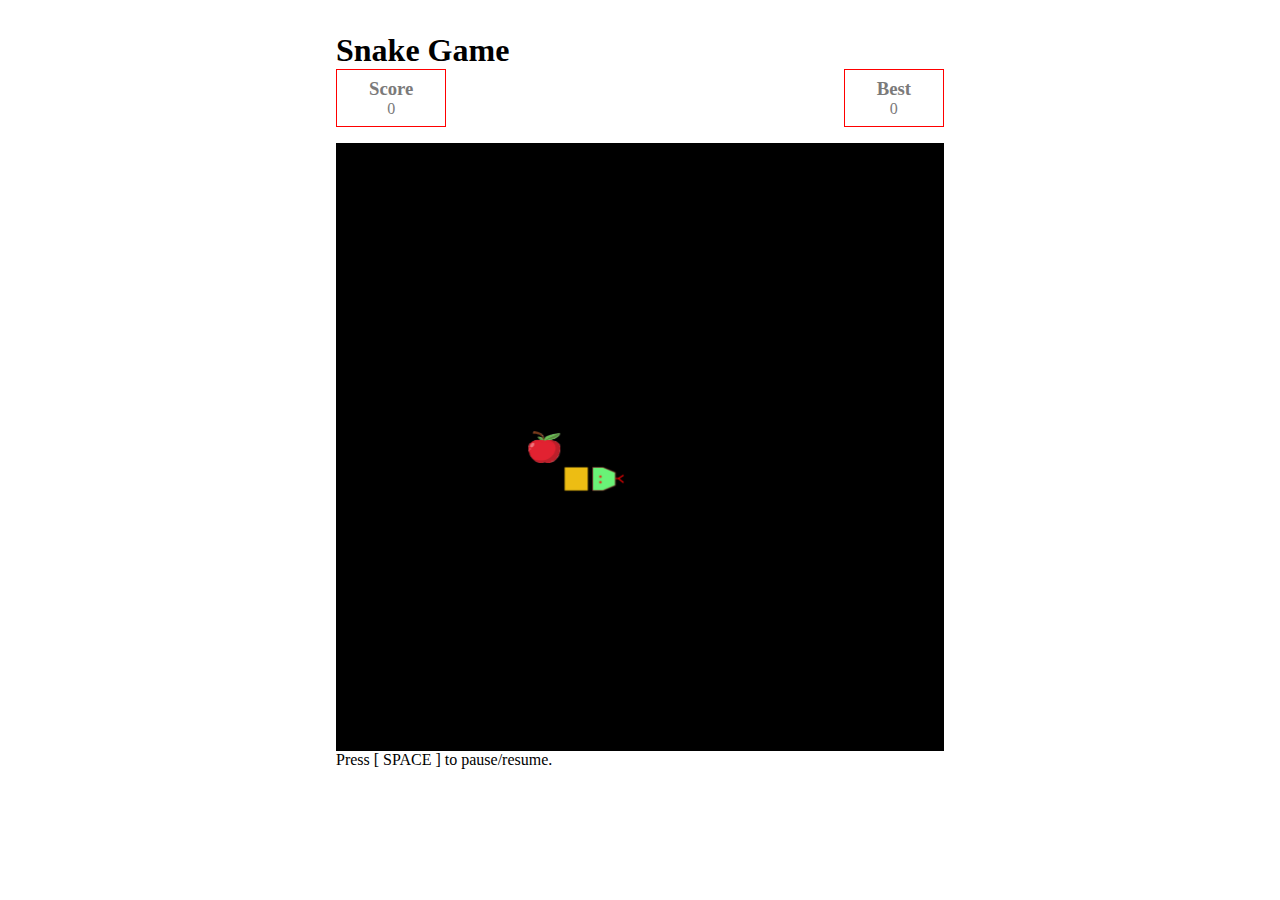
==== snake-game/index.html @ 02d95ee5 "Renamed snake.html to index.html to deploy" ====
<html lang="en">
  <head>
    <meta charset="UTF-8" />
    <meta name="viewport" content="width=device-width, initial-scale=1.0" />
    <meta
      name="application-name"
      content="Snake - The old snake game reinvented"
    />
    <meta
      property="description"
      content="The old snake game is back! Play it until it bores you. Revisit down the memory lane."
    />
    <meta property="og:title" content="Snake - The old snake game reinvented" />
    <meta property="og:url" content="https://modernsnakegame.netlify.app/" />
    <meta
      property="og:description"
      content="The old snake game is back! Play it until it bores you. Revisit down the memory lane."
    />
    <meta property="og:image" content="logo.svg" />
    <link rel="icon" href="logo.svg" type="image/x-icon" />
    <title>Snake Game</title>
    <link rel="stylesheet" href="snake.css" />
  </head>
  <body>
    <div class="container">
      <h1 class="gameName">Snake Game</h1>
      <div class="scoreboard">
        <div class="scoreCard">
          <h3>Score</h3>
          <p id="score">0</p>
        </div>
        <div class="scoreCard">
          <h3>Best</h3>
          <p id="bestScore">0</p>
        </div>
      </div>
      <canvas id="canvas" width="608" height="608"></canvas>
      <div>Press [ SPACE ] to pause/resume.</div>
    </div>

    <div id="gameOverPopup">
      <h1>Game Over !!!</h1>
      <p>Your scored : <span id="gameoverScore">0</span></p>
      <p>Best Score : <span id="newBestScore">0</span></p>
      <button onclick="loadNewGame()" class="newgame">New Game</button>
    </div>
  </body>
  <script src="snake.js"></script>
</html>
---- snake-game/snake.css ----
* {
  margin: 0;
  padding: 0;
  box-sizing: border-box;
}
body {
  display: flex;
  flex-direction: column;
  justify-content: space-evenly;
  align-items: center;
}
.gameName {
  margin-top: 32px;
}
#canvas {
  width: 608px;
  height: 608px;
  border: 1px solid black;
  /* background:url('grid.png'); */
  /* background-size: contain; */
  background-color: #000000;
}
.scoreboard {
  display: flex;
  width: 608px;
  justify-content: space-between;
  padding-bottom: 16px;
}
.scoreCard {
  color: #7b7a7a;
  border: 1px solid red;
  padding: 8px 32px;
  display: flex;
  flex-direction: column;
  align-items: center;
}
#gameOverPopup {
  display: none;
  position: absolute;
  padding: 64px;
  z-index: 2;
  width: 608px;
  height: 40vh;
  background-color: black;
  color: #ffffff;
  flex-direction: column;
  justify-content: space-evenly;
  align-items: center;
  transition: all 3s ease-in-out;
}
.newgame {
  padding: 8px 16px;
  border: none;
  background: green;
  color: white;
}
.newgame:focus {
  outline: none;
}
.newgame:hover {
  background: rgb(8, 94, 8);
  color: white;
}
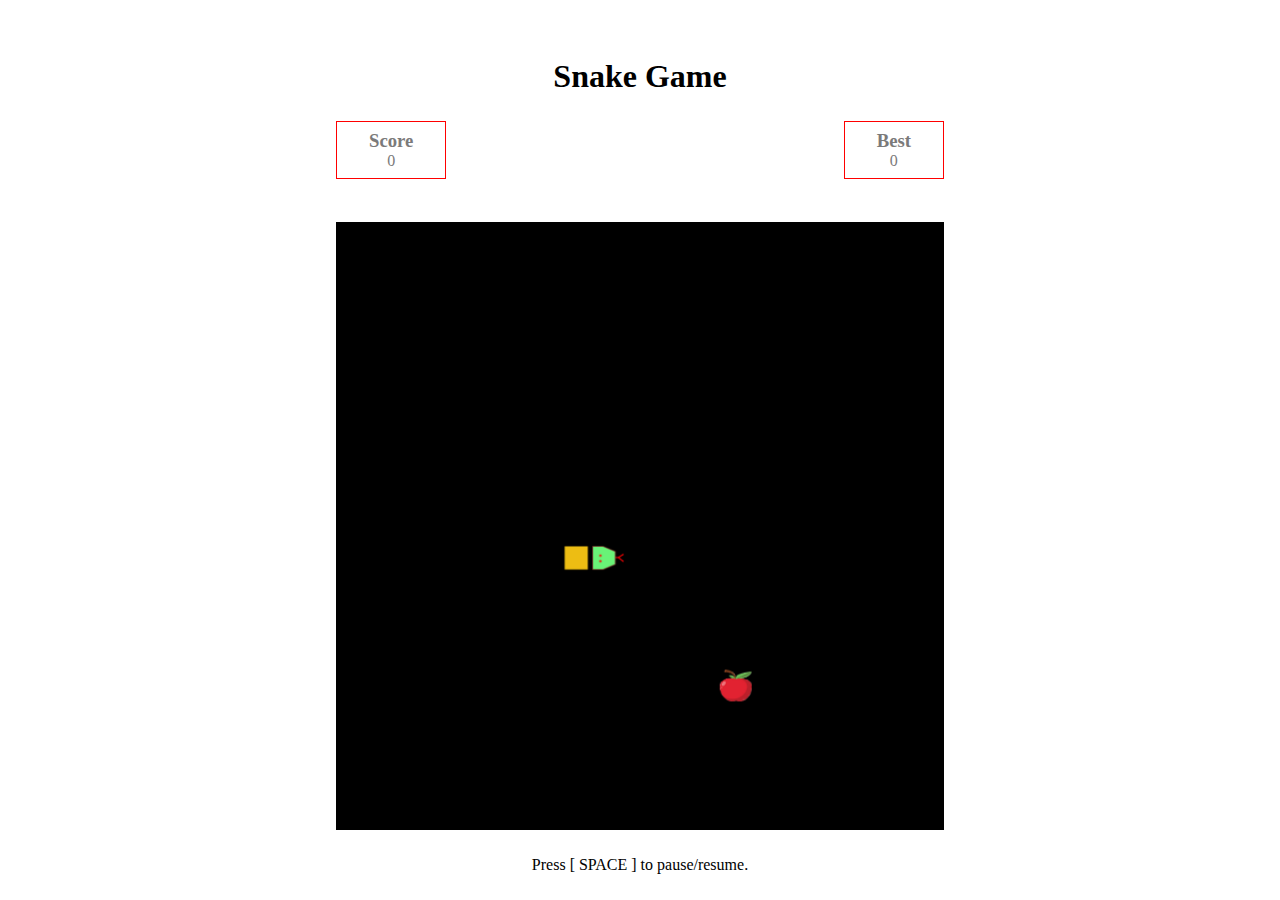
==== commit acd0aa73: "Added overlay for gameover popup" ====
--- a/snake-game/index.html
+++ b/snake-game/index.html
@@ -37,7 +37,7 @@
       <canvas id="canvas" width="608" height="608"></canvas>
       <div>Press [ SPACE ] to pause/resume.</div>
     </div>
-
+    <div class="overlay"></div>
     <div id="gameOverPopup">
       <h1>Game Over !!!</h1>
       <p>Your scored : <span id="gameoverScore">0</span></p>
--- a/snake-game/snake.css
+++ b/snake-game/snake.css
@@ -4,10 +4,16 @@
   box-sizing: border-box;
 }
 body {
+  height: 100vh;
+  width: 100vw;
+}
+.container {
   display: flex;
   flex-direction: column;
   justify-content: space-evenly;
   align-items: center;
+  height: 100%;
+  width: 100%;
 }
 .gameName {
   margin-top: 32px;
@@ -37,16 +43,32 @@
 #gameOverPopup {
   display: none;
   position: absolute;
-  padding: 64px;
+  top: 50%;
+  left: 50%;
+  transform: translate(-50%, -50%);
+  border: 1px solid white;
+  padding: 32px;
   z-index: 2;
-  width: 608px;
-  height: 40vh;
-  background-color: black;
+  height: 100vh;
+  width: 100vw;
+  max-width: 320px;
+  max-height: 320px;
+  background-color: rgba(0, 0, 0, 0.397);
   color: #ffffff;
   flex-direction: column;
   justify-content: space-evenly;
   align-items: center;
-  transition: all 3s ease-in-out;
+  transition: all 300ms ease-in-out;
+}
+
+.overlay {
+  display: none;
+  position: absolute;
+  top: 0;
+  z-index: 1;
+  height: 100vh;
+  width: 100vw;
+  background-color: rgb(0, 0, 0);
 }
 .newgame {
   padding: 8px 16px;
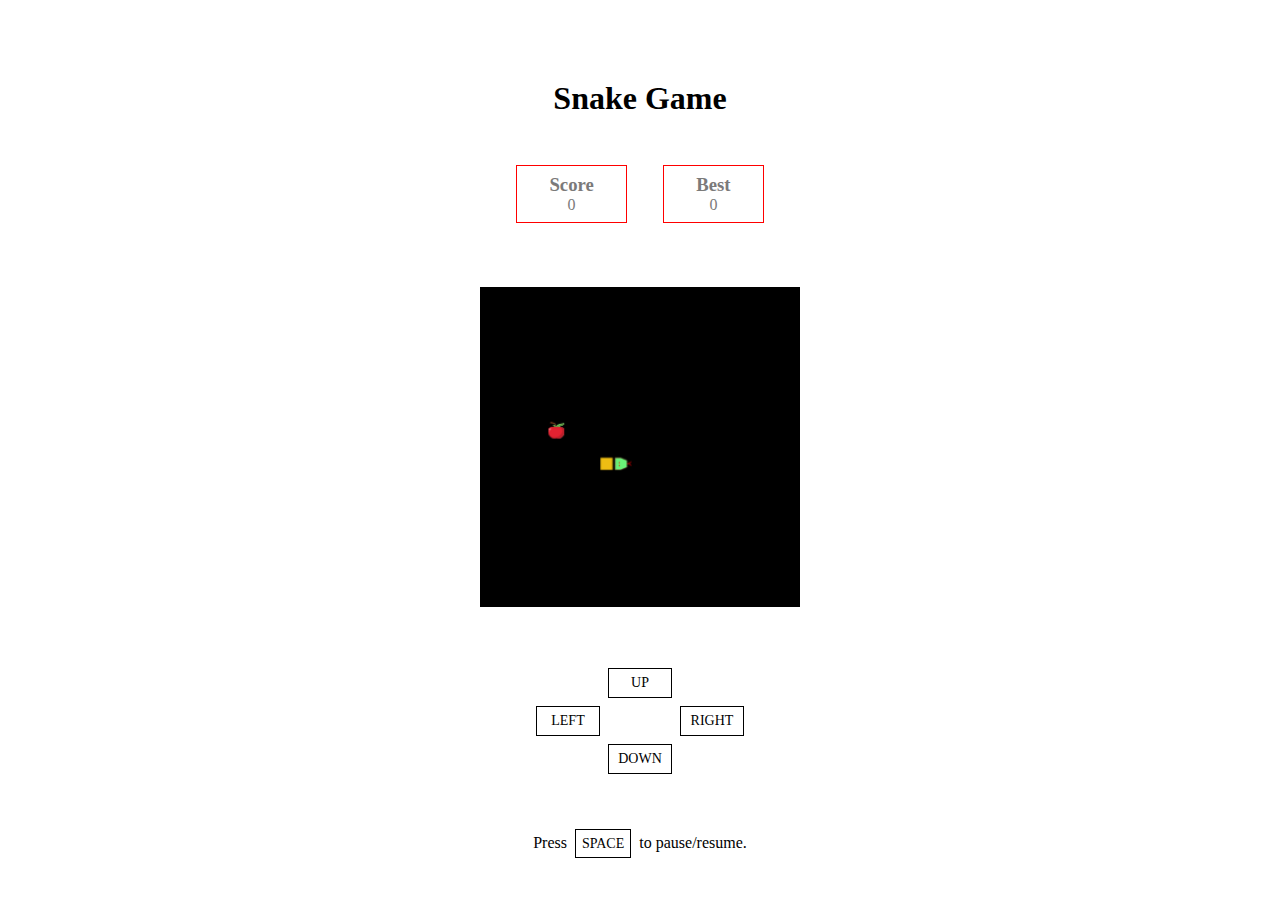
==== commit be00c260: "Added mobile responsiveness and controls" ====
--- a/snake-game/index.html
+++ b/snake-game/index.html
@@ -34,8 +34,22 @@
           <p id="bestScore">0</p>
         </div>
       </div>
-      <canvas id="canvas" width="608" height="608"></canvas>
-      <div>Press [ SPACE ] to pause/resume.</div>
+      <canvas id="canvas" width="302" height="302"></canvas>
+      <div class="controls">
+        <div class="grid-item"></div>
+        <div class="grid-item key" data-direction="UP">UP</div>
+        <div class="grid-item"></div>
+        <div class="grid-item key" data-direction="LEFT">LEFT</div>
+        <div class="grid-item"></div>
+        <div class="grid-item key" data-direction="RIGHT">RIGHT</div>
+        <div class="grid-item"></div>
+        <div class="grid-item key" data-direction="DOWN">DOWN</div>
+        <div class="grid-item"></div>
+      </div>
+      <div>
+        Press <span class="key" data-direction="PAUSE">SPACE</span> to
+        pause/resume.
+      </div>
     </div>
     <div class="overlay"></div>
     <div id="gameOverPopup">
--- a/snake-game/snake.css
+++ b/snake-game/snake.css
@@ -6,6 +6,7 @@
 body {
   height: 100vh;
   width: 100vw;
+  user-select: none;
 }
 .container {
   display: flex;
@@ -19,8 +20,8 @@
   margin-top: 32px;
 }
 #canvas {
-  width: 608px;
-  height: 608px;
+  width: 320px;
+  height: 320px;
   border: 1px solid black;
   /* background:url('grid.png'); */
   /* background-size: contain; */
@@ -28,8 +29,9 @@
 }
 .scoreboard {
   display: flex;
-  width: 608px;
-  justify-content: space-between;
+  width: 100%;
+  max-width: 320px;
+  justify-content: space-evenly;
   padding-bottom: 16px;
 }
 .scoreCard {
@@ -49,8 +51,8 @@
   border: 1px solid white;
   padding: 32px;
   z-index: 2;
-  height: 100vh;
-  width: 100vw;
+  height: 40vh;
+  width: 90vw;
   max-width: 320px;
   max-height: 320px;
   background-color: rgba(0, 0, 0, 0.397);
@@ -83,3 +85,20 @@
   background: rgb(8, 94, 8);
   color: white;
 }
+
+.controls {
+  display: grid;
+  grid-template-columns: auto auto auto;
+  padding: 8px;
+}
+.grid-item {
+  background-color: rgba(255, 255, 255, 0.8);
+  text-align: center;
+}
+.key {
+  border: 1px solid black;
+  margin: 4px;
+  padding: 6px;
+  width: 64px;
+  font-size: 14px;
+}
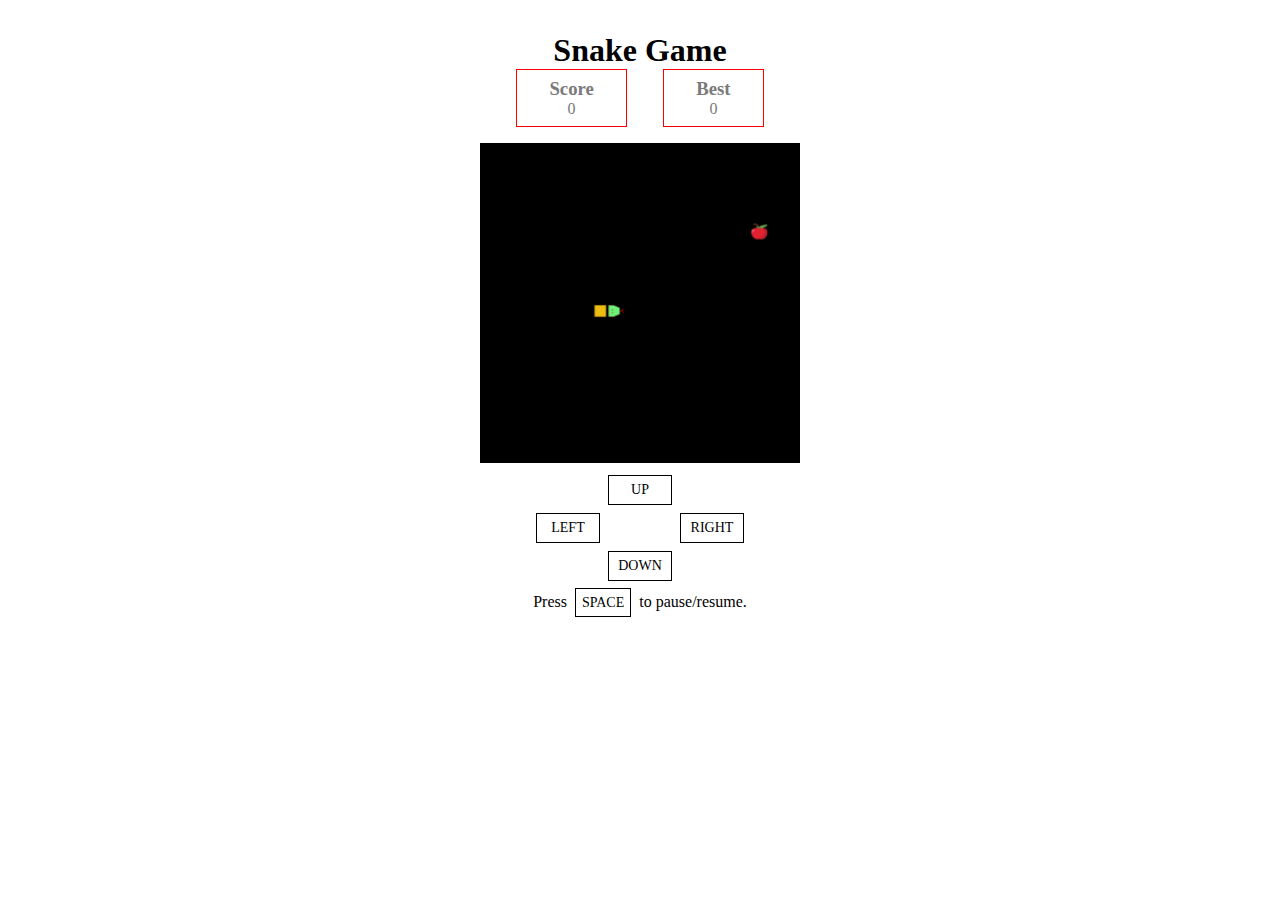
==== commit cd02b30b: "Fixed food position bug" ====
--- a/snake-game/index.html
+++ b/snake-game/index.html
@@ -34,7 +34,7 @@
           <p id="bestScore">0</p>
         </div>
       </div>
-      <canvas id="canvas" width="302" height="302"></canvas>
+      <canvas id="canvas" width="320" height="320"></canvas>
       <div class="controls">
         <div class="grid-item"></div>
         <div class="grid-item key" data-direction="UP">UP</div>
--- a/snake-game/snake.css
+++ b/snake-game/snake.css
@@ -11,7 +11,7 @@
 .container {
   display: flex;
   flex-direction: column;
-  justify-content: space-evenly;
+  justify-content: flex-start;
   align-items: center;
   height: 100%;
   width: 100%;
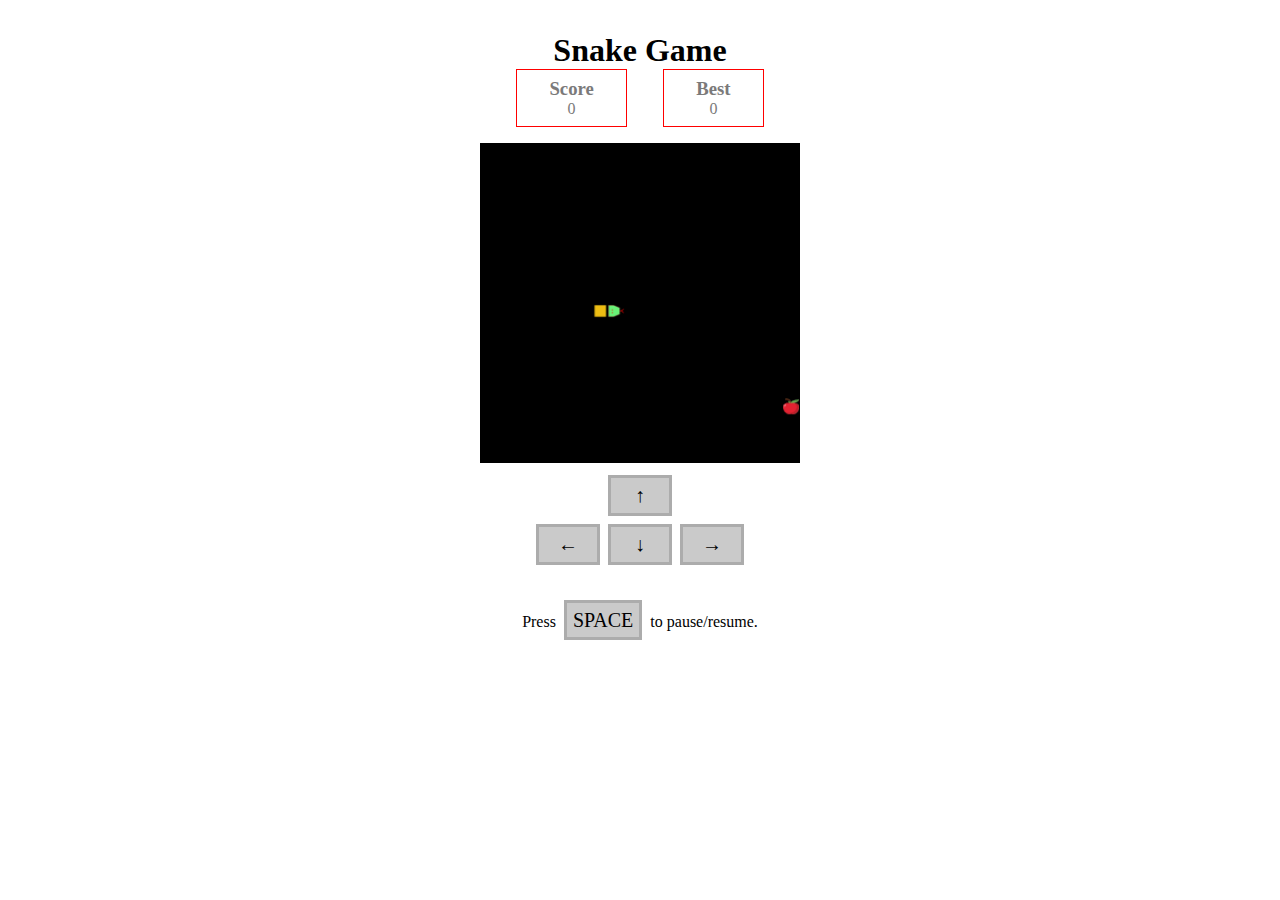
==== commit 050177e2: "Added styles to direction control keys" ====
--- a/snake-game/index.html
+++ b/snake-game/index.html
@@ -37,16 +37,13 @@
       <canvas id="canvas" width="320" height="320"></canvas>
       <div class="controls">
         <div class="grid-item"></div>
-        <div class="grid-item key" data-direction="UP">UP</div>
+        <div class="grid-item key" data-direction="UP">&#8593;</div>
         <div class="grid-item"></div>
-        <div class="grid-item key" data-direction="LEFT">LEFT</div>
-        <div class="grid-item"></div>
-        <div class="grid-item key" data-direction="RIGHT">RIGHT</div>
-        <div class="grid-item"></div>
-        <div class="grid-item key" data-direction="DOWN">DOWN</div>
-        <div class="grid-item"></div>
+        <div class="grid-item key" data-direction="LEFT">&#8592;</div>
+        <div class="grid-item key" data-direction="DOWN">&#8595;</div>
+        <div class="grid-item key" data-direction="RIGHT">&#8594;</div>
       </div>
-      <div>
+      <div class="space-key-container">
         Press <span class="key" data-direction="PAUSE">SPACE</span> to
         pause/resume.
       </div>
--- a/snake-game/snake.css
+++ b/snake-game/snake.css
@@ -96,9 +96,18 @@
   text-align: center;
 }
 .key {
-  border: 1px solid black;
+  border: 3px solid #acacac;
+  background: #cacaca;
   margin: 4px;
   padding: 6px;
   width: 64px;
-  font-size: 14px;
+  font-size: 20px;
 }
+
+.key:hover {
+  background: #a3a2a2;
+}
+
+.space-key-container {
+  margin-top: 32px;
+}
